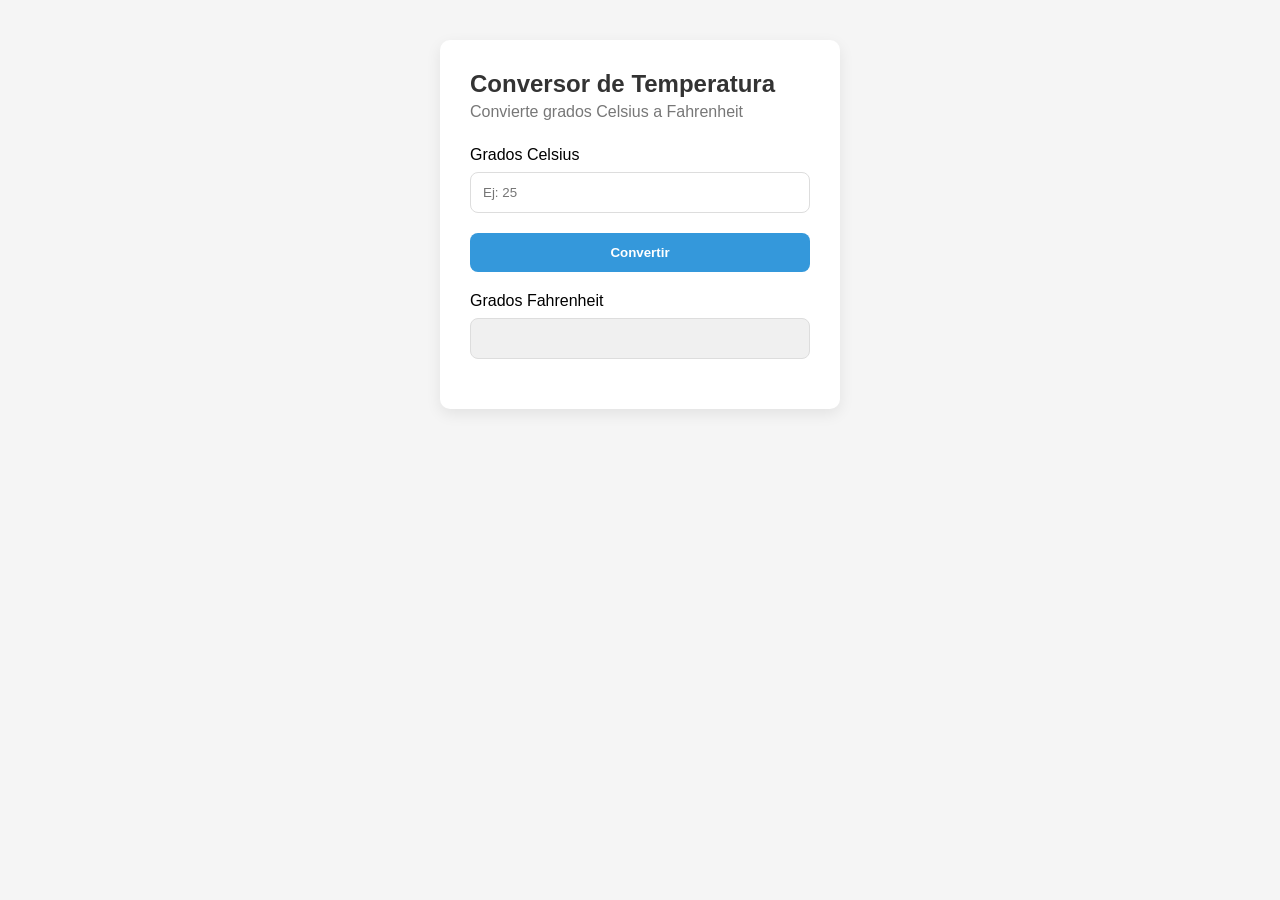
==== ejercicio10.html @ ed0d5bba "primer commit" ====
<!DOCTYPE html>
<html lang="es">
<head>
    <meta charset="UTF-8">
    <title>Ejercicio 10 - Conversor Celsius a Fahrenheit</title>
    <link rel="stylesheet" href="css/ejercicio10.css">
</head>
<body>
    <div class="contenedor">
        <h1>Conversor de Temperatura</h1>
        <p class="subtitulo">Convierte grados Celsius a Fahrenheit</p>

        <div class="grupo-formulario">
            <label for="celsius">Grados Celsius</label>
            <input type="text" id="celsius" placeholder="Ej: 25">
        </div>

        <button type="button" id="btnConvertir">Convertir</button>

        <div class="grupo-formulario">
            <label for="fahrenheit">Grados Fahrenheit</label>
            <input type="text" id="fahrenheit" readonly>
        </div>

        <p id="mensajeError" class="error"></p>
    </div>

    <script src="js/ejercicio10.js"></script>
</body>
</html>
---- css/ejercicio10.css ----
* {
    margin: 0;
    padding: 0;
    box-sizing: border-box;
}

body {
    font-family: 'Segoe UI', Tahoma, Geneva, Verdana, sans-serif;
    background-color: #f5f5f5;
    padding: 40px 20px;
}

.contenedor {
    max-width: 400px;
    margin: 0 auto;
    background: white;
    padding: 30px;
    border-radius: 10px;
    box-shadow: 0 5px 15px rgba(0, 0, 0, 0.08);
}

h1 {
    font-size: 24px;
    color: #333;
    margin-bottom: 5px;
}

.subtitulo {
    color: #777;
    margin-bottom: 25px;
}

.grupo-formulario {
    margin-bottom: 20px;
}

label {
    display: block;
    margin-bottom: 8px;
    font-weight: 500;
}

input {
    width: 100%;
    padding: 12px;
    border: 1px solid #ddd;
    border-radius: 8px;
}

input[readonly] {
    background-color: #f0f0f0;
}

button {
    width: 100%;
    padding: 12px;
    background-color: #3498db;
    color: white;
    border: none;
    border-radius: 8px;
    font-weight: 600;
    cursor: pointer;
    margin-bottom: 20px;
}

button:hover {
    background-color: #2980b9;
}

.error {
    color: #e74c3c;
    font-size: 14px;
    text-align: center;
}
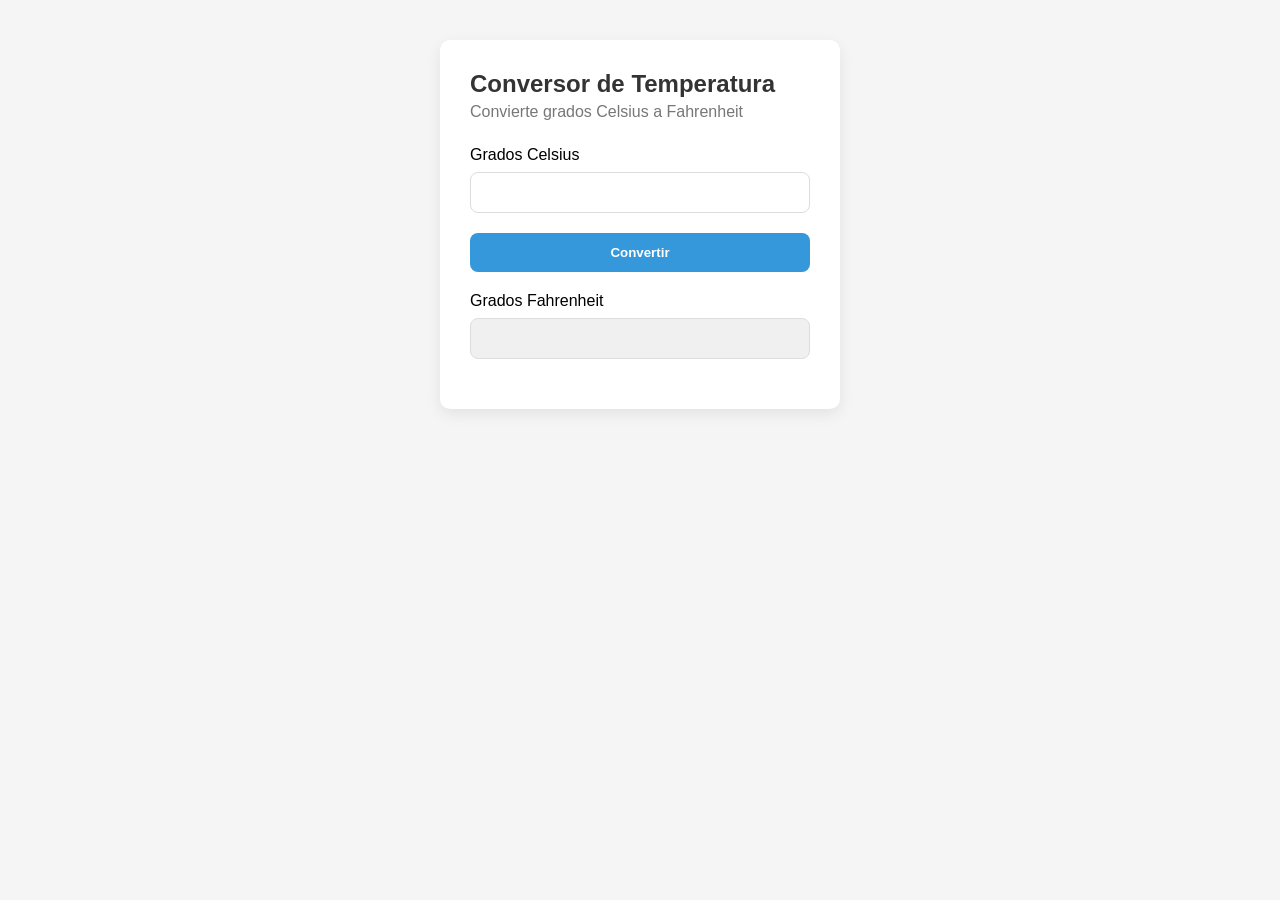
==== commit d9cb7d55: "avances" ====
--- a/ejercicio10.html
+++ b/ejercicio10.html
@@ -12,7 +12,7 @@
 
         <div class="grupo-formulario">
             <label for="celsius">Grados Celsius</label>
-            <input type="text" id="celsius" placeholder="Ej: 25">
+            <input type="text" id="celsius">
         </div>
 
         <button type="button" id="btnConvertir">Convertir</button>
